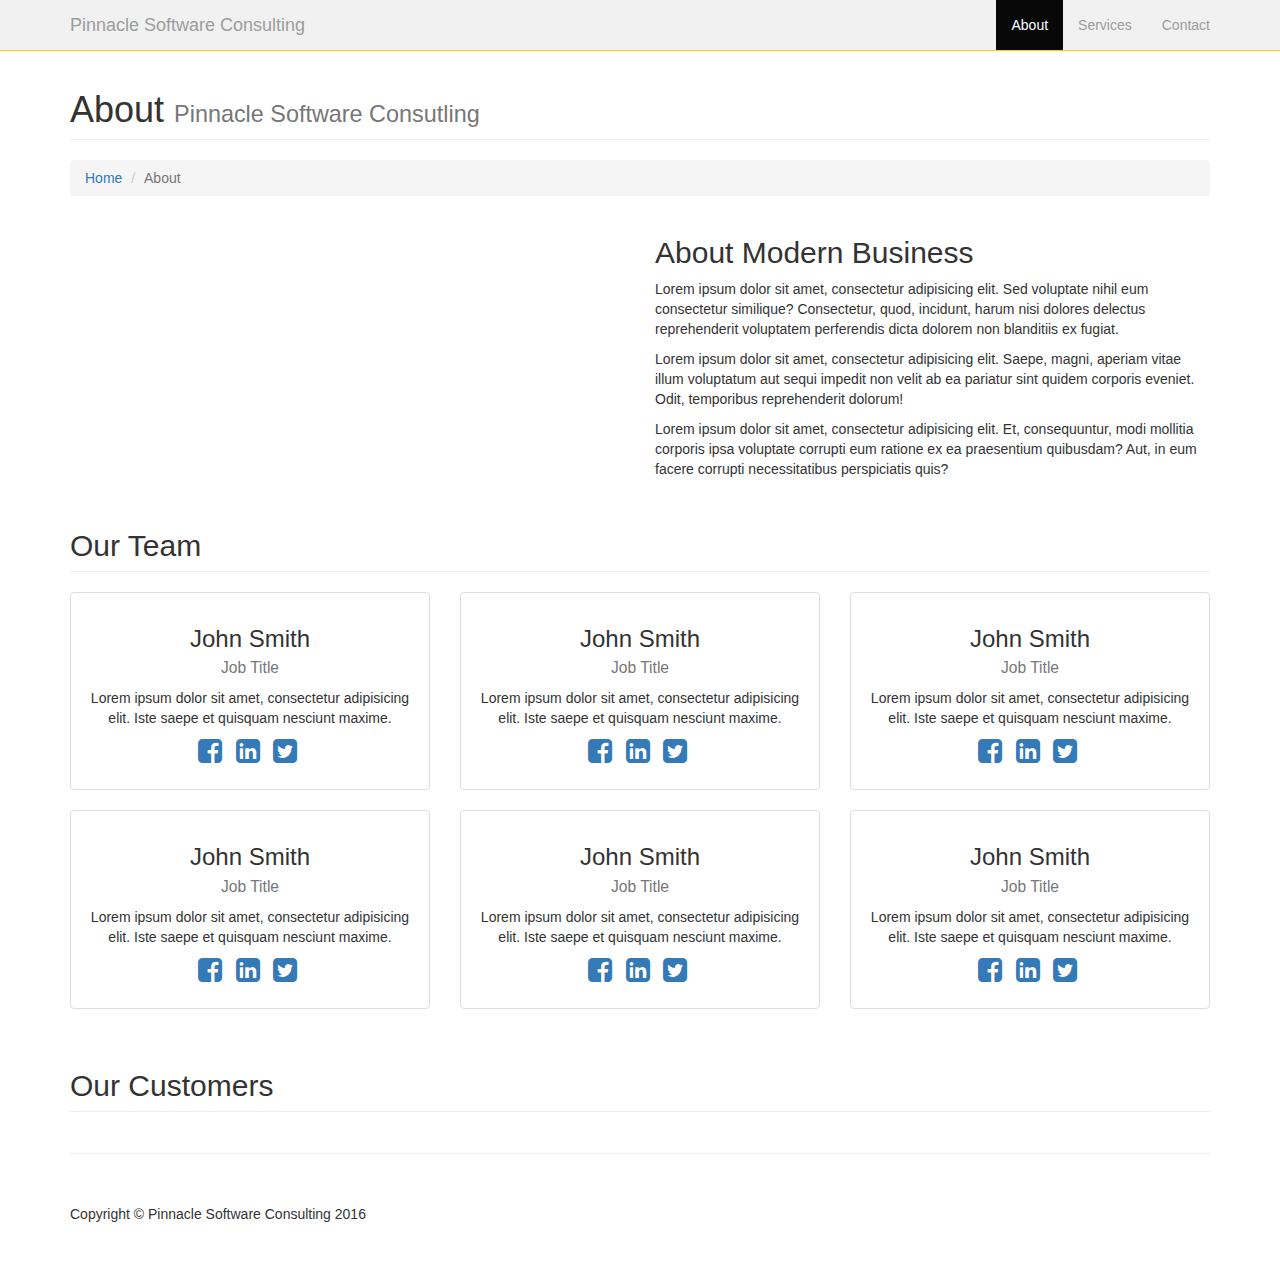
==== about.html @ 913c2475 "Init commit" ====
<!DOCTYPE html>
<html lang="en">

<head>

    <meta charset="utf-8">
    <meta http-equiv="X-UA-Compatible" content="IE=edge">
    <meta name="viewport" content="width=device-width, initial-scale=1">
    <meta name="description" content="Pinnacle Software Consulting website made by Revampia">
    <meta name="author" content="Asad Imtiaz - Revampia">

    <title>Pinnacle Software Consulting</title>

    <!-- Bootstrap Core CSS -->
    <link href="css/bootstrap.min.css" rel="stylesheet">

    <!-- Custom CSS -->
    <link href="css/modern-business.css" rel="stylesheet">

    <!-- Custom Fonts -->
    <link href="font-awesome/css/font-awesome.min.css" rel="stylesheet" type="text/css">

    <!-- HTML5 Shim and Respond.js IE8 support of HTML5 elements and media queries -->
    <!-- WARNING: Respond.js doesn't work if you view the page via file:// -->
    <!--[if lt IE 9]>
        <script src="https://oss.maxcdn.com/libs/html5shiv/3.7.0/html5shiv.js"></script>
        <script src="https://oss.maxcdn.com/libs/respond.js/1.4.2/respond.min.js"></script>
    <![endif]-->

</head>

<body>

    <!-- Navigation -->
    <nav class="navbar navbar-inverse navbar-fixed-top" role="navigation">
        <div class="container">
            <!-- Brand and toggle get grouped for better mobile display -->
            <div class="navbar-header">
                <button type="button" class="navbar-toggle" data-toggle="collapse" data-target="#bs-example-navbar-collapse-1">
                    <span class="sr-only">Toggle navigation</span>
                    <span class="icon-bar"></span>
                    <span class="icon-bar"></span>
                    <span class="icon-bar"></span>
                </button>
                <a class="navbar-brand" href="index.html">Pinnacle Software Consulting</a>
            </div>
            <!-- Collect the nav links, forms, and other content for toggling -->
            <div class="collapse navbar-collapse" id="bs-example-navbar-collapse-1">
                <ul class="nav navbar-nav navbar-right">
                    <li class="active">
                        <a href="about.html">About</a>
                    </li>
                    <li>
                        <a href="services.html">Services</a>
                    </li>
                    <li>
                        <a href="contact.html">Contact</a>
                    </li>
                </ul>
            </div>
            <!-- /.navbar-collapse -->
        </div>
        <!-- /.container -->
    </nav>

    <!-- Page Content -->
    <div class="container">

        <!-- Page Heading/Breadcrumbs -->
        <div class="row">
            <div class="col-lg-12">
                <h1 class="page-header">About
                    <small>Pinnacle Software Consutling</small>
                </h1>
                <ol class="breadcrumb">
                    <li><a href="index.html">Home</a>
                    </li>
                    <li class="active">About</li>
                </ol>
            </div>
        </div>
        <!-- /.row -->

        <!-- Intro Content -->
        <div class="row">
            <div class="col-md-6">
                <img class="img-responsive" src="http://placehold.it/750x450" alt="">
            </div>
            <div class="col-md-6">
                <h2>About Modern Business</h2>
                <p>Lorem ipsum dolor sit amet, consectetur adipisicing elit. Sed voluptate nihil eum consectetur similique? Consectetur, quod, incidunt, harum nisi dolores delectus reprehenderit voluptatem perferendis dicta dolorem non blanditiis ex fugiat.</p>
                <p>Lorem ipsum dolor sit amet, consectetur adipisicing elit. Saepe, magni, aperiam vitae illum voluptatum aut sequi impedit non velit ab ea pariatur sint quidem corporis eveniet. Odit, temporibus reprehenderit dolorum!</p>
                <p>Lorem ipsum dolor sit amet, consectetur adipisicing elit. Et, consequuntur, modi mollitia corporis ipsa voluptate corrupti eum ratione ex ea praesentium quibusdam? Aut, in eum facere corrupti necessitatibus perspiciatis quis?</p>
            </div>
        </div>
        <!-- /.row -->

        <!-- Team Members -->
        <div class="row">
            <div class="col-lg-12">
                <h2 class="page-header">Our Team</h2>
            </div>
            <div class="col-md-4 text-center">
                <div class="thumbnail">
                    <img class="img-responsive" src="http://placehold.it/750x450" alt="">
                    <div class="caption">
                        <h3>John Smith<br>
                            <small>Job Title</small>
                        </h3>
                        <p>Lorem ipsum dolor sit amet, consectetur adipisicing elit. Iste saepe et quisquam nesciunt maxime.</p>
                        <ul class="list-inline">
                            <li><a href="#"><i class="fa fa-2x fa-facebook-square"></i></a>
                            </li>
                            <li><a href="#"><i class="fa fa-2x fa-linkedin-square"></i></a>
                            </li>
                            <li><a href="#"><i class="fa fa-2x fa-twitter-square"></i></a>
                            </li>
                        </ul>
                    </div>
                </div>
            </div>
            <div class="col-md-4 text-center">
                <div class="thumbnail">
                    <img class="img-responsive" src="http://placehold.it/750x450" alt="">
                    <div class="caption">
                        <h3>John Smith<br>
                            <small>Job Title</small>
                        </h3>
                        <p>Lorem ipsum dolor sit amet, consectetur adipisicing elit. Iste saepe et quisquam nesciunt maxime.</p>
                        <ul class="list-inline">
                            <li><a href="#"><i class="fa fa-2x fa-facebook-square"></i></a>
                            </li>
                            <li><a href="#"><i class="fa fa-2x fa-linkedin-square"></i></a>
                            </li>
                            <li><a href="#"><i class="fa fa-2x fa-twitter-square"></i></a>
                            </li>
                        </ul>
                    </div>
                </div>
            </div>
            <div class="col-md-4 text-center">
                <div class="thumbnail">
                    <img class="img-responsive" src="http://placehold.it/750x450" alt="">
                    <div class="caption">
                        <h3>John Smith<br>
                            <small>Job Title</small>
                        </h3>
                        <p>Lorem ipsum dolor sit amet, consectetur adipisicing elit. Iste saepe et quisquam nesciunt maxime.</p>
                        <ul class="list-inline">
                            <li><a href="#"><i class="fa fa-2x fa-facebook-square"></i></a>
                            </li>
                            <li><a href="#"><i class="fa fa-2x fa-linkedin-square"></i></a>
                            </li>
                            <li><a href="#"><i class="fa fa-2x fa-twitter-square"></i></a>
                            </li>
                        </ul>
                    </div>
                </div>
            </div>
            <div class="col-md-4 text-center">
                <div class="thumbnail">
                    <img class="img-responsive" src="http://placehold.it/750x450" alt="">
                    <div class="caption">
                        <h3>John Smith<br>
                            <small>Job Title</small>
                        </h3>
                        <p>Lorem ipsum dolor sit amet, consectetur adipisicing elit. Iste saepe et quisquam nesciunt maxime.</p>
                        <ul class="list-inline">
                            <li><a href="#"><i class="fa fa-2x fa-facebook-square"></i></a>
                            </li>
                            <li><a href="#"><i class="fa fa-2x fa-linkedin-square"></i></a>
                            </li>
                            <li><a href="#"><i class="fa fa-2x fa-twitter-square"></i></a>
                            </li>
                        </ul>
                    </div>
                </div>
            </div>
            <div class="col-md-4 text-center">
                <div class="thumbnail">
                    <img class="img-responsive" src="http://placehold.it/750x450" alt="">
                    <div class="caption">
                        <h3>John Smith<br>
                            <small>Job Title</small>
                        </h3>
                        <p>Lorem ipsum dolor sit amet, consectetur adipisicing elit. Iste saepe et quisquam nesciunt maxime.</p>
                        <ul class="list-inline">
                            <li><a href="#"><i class="fa fa-2x fa-facebook-square"></i></a>
                            </li>
                            <li><a href="#"><i class="fa fa-2x fa-linkedin-square"></i></a>
                            </li>
                            <li><a href="#"><i class="fa fa-2x fa-twitter-square"></i></a>
                            </li>
                        </ul>
                    </div>
                </div>
            </div>
            <div class="col-md-4 text-center">
                <div class="thumbnail">
                    <img class="img-responsive" src="http://placehold.it/750x450" alt="">
                    <div class="caption">
                        <h3>John Smith<br>
                            <small>Job Title</small>
                        </h3>
                        <p>Lorem ipsum dolor sit amet, consectetur adipisicing elit. Iste saepe et quisquam nesciunt maxime.</p>
                        <ul class="list-inline">
                            <li><a href="#"><i class="fa fa-2x fa-facebook-square"></i></a>
                            </li>
                            <li><a href="#"><i class="fa fa-2x fa-linkedin-square"></i></a>
                            </li>
                            <li><a href="#"><i class="fa fa-2x fa-twitter-square"></i></a>
                            </li>
                        </ul>
                    </div>
                </div>
            </div>
        </div>
        <!-- /.row -->

        <!-- Our Customers -->
        <div class="row">
            <div class="col-lg-12">
                <h2 class="page-header">Our Customers</h2>
            </div>
            <div class="col-md-2 col-sm-4 col-xs-6">
                <img class="img-responsive customer-img" src="http://placehold.it/500x300" alt="">
            </div>
            <div class="col-md-2 col-sm-4 col-xs-6">
                <img class="img-responsive customer-img" src="http://placehold.it/500x300" alt="">
            </div>
            <div class="col-md-2 col-sm-4 col-xs-6">
                <img class="img-responsive customer-img" src="http://placehold.it/500x300" alt="">
            </div>
            <div class="col-md-2 col-sm-4 col-xs-6">
                <img class="img-responsive customer-img" src="http://placehold.it/500x300" alt="">
            </div>
            <div class="col-md-2 col-sm-4 col-xs-6">
                <img class="img-responsive customer-img" src="http://placehold.it/500x300" alt="">
            </div>
            <div class="col-md-2 col-sm-4 col-xs-6">
                <img class="img-responsive customer-img" src="http://placehold.it/500x300" alt="">
            </div>
        </div>
        <!-- /.row -->

        <hr>

        <!-- Footer -->
        <footer>
            <div class="row">
                <div class="col-lg-12">
                    <p>Copyright &copy; Pinnacle Software Consulting 2016</p>
                </div>
            </div>
        </footer>

    </div>
    <!-- /.container -->

    <!-- jQuery -->
    <script src="js/jquery.js"></script>

    <!-- Bootstrap Core JavaScript -->
    <script src="js/bootstrap.min.js"></script>

</body>

</html>
---- css/modern-business.css ----
/*!
 * Start Bootstrap - Modern Business HTML Template (http://startbootstrap.com)
 * Code licensed under the Apache License v2.0.
 * For details, see http://www.apache.org/licenses/LICENSE-2.0.
 */

/* Global Styles */

html,
body {
    height: 100%;
}

body {
    padding-top: 50px; /* Required padding for .navbar-fixed-top. Remove if using .navbar-static-top. Change if height of navigation changes. */
}

.img-portfolio {
    margin-bottom: 30px;
}

.img-hover:hover {
    opacity: 0.8;
}

/* Home Page Carousel */

header.carousel {
    height: 50%;
}

header.carousel .item,
header.carousel .item.active,
header.carousel .carousel-inner {
    height: 100%;
}

header.carousel .fill {
    width: 100%;
    height: 100%;
    background-position: center;
    background-size: cover;
}

/* 404 Page Styles */

.error-404 {
    font-size: 100px;
}

/* Pricing Page Styles */

.price {
    display: block;
    font-size: 50px;
    line-height: 50px;
}

.price sup {
    top: -20px;
    left: 2px;
    font-size: 20px;
}

.period {
    display: block;
    font-style: italic;
}

/* Footer Styles */

footer {
    margin: 50px 0;
}

/* Responsive Styles */

@media(max-width:991px) {
    .customer-img,
    .img-related {
        margin-bottom: 30px;
    }
}

@media(max-width:767px) {
    .img-portfolio {
        margin-bottom: 15px;
    }

    header.carousel .carousel {
        height: 70%;
    }
}
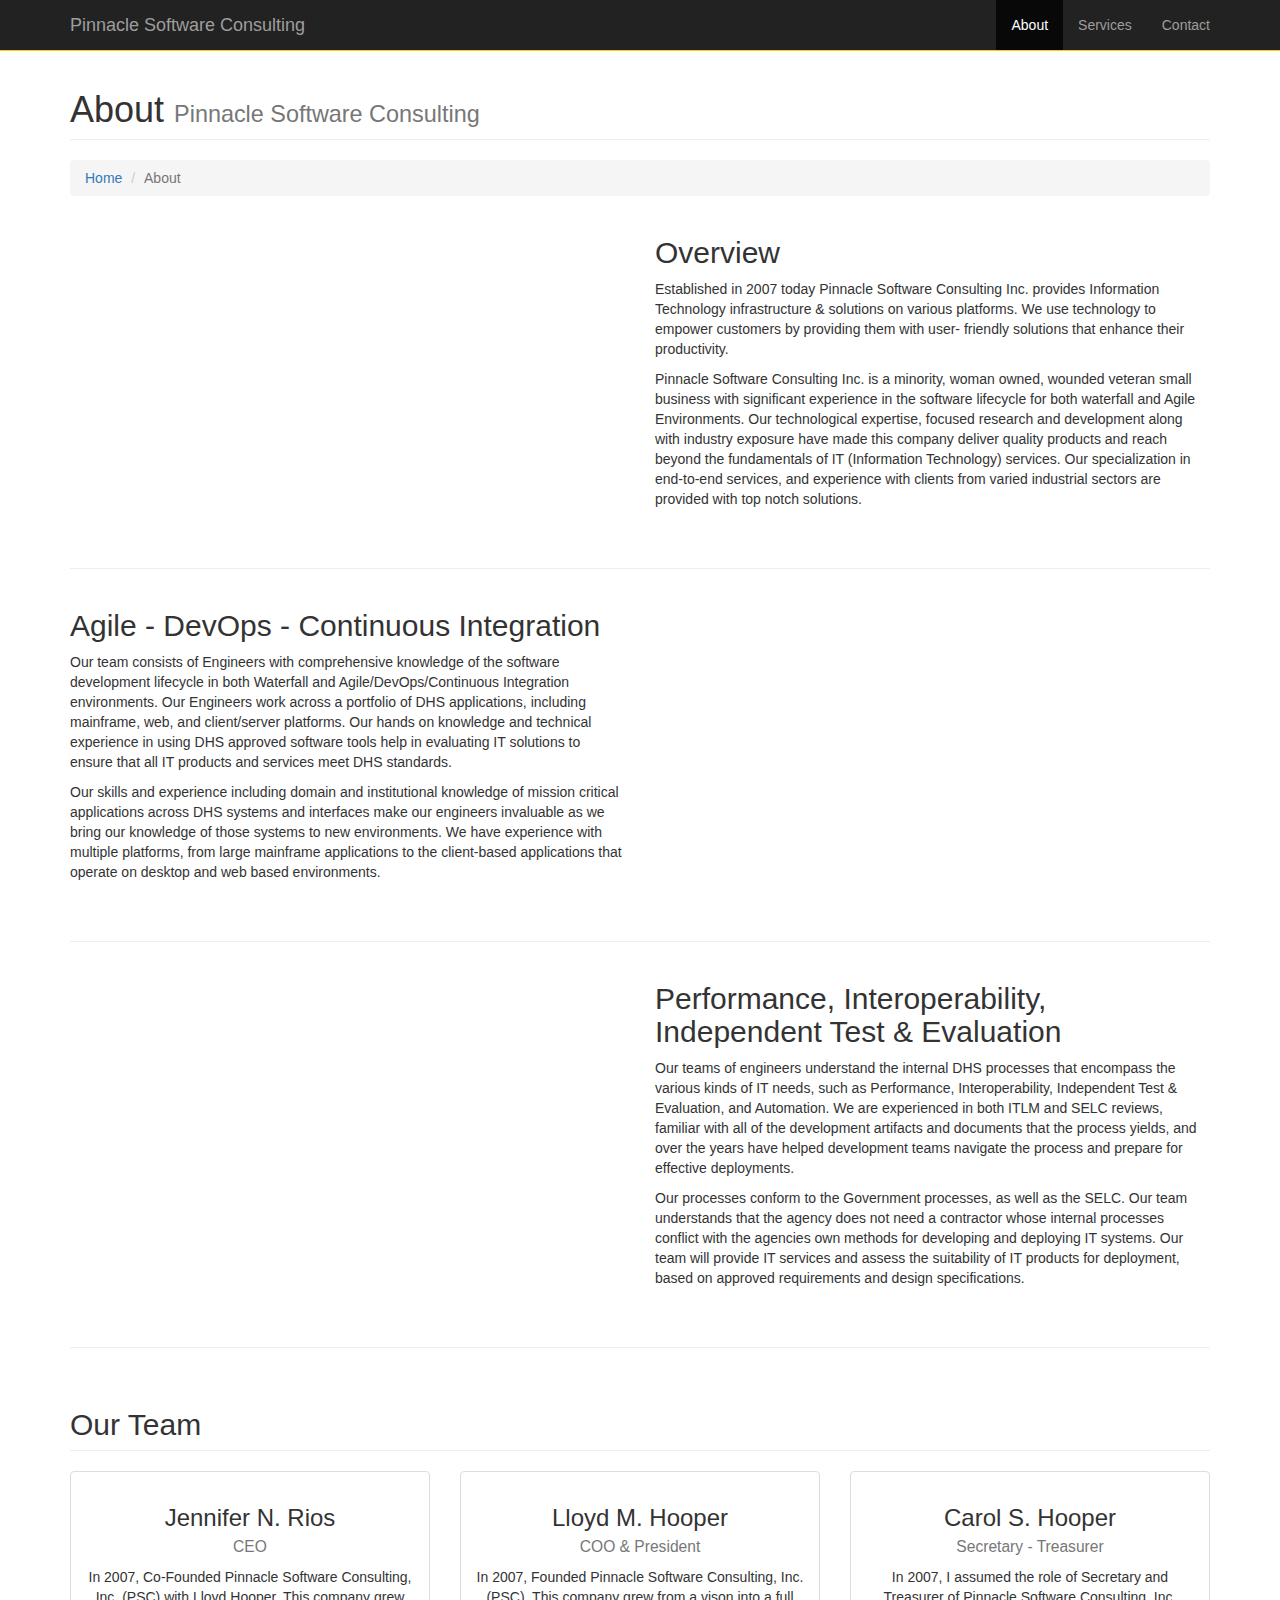
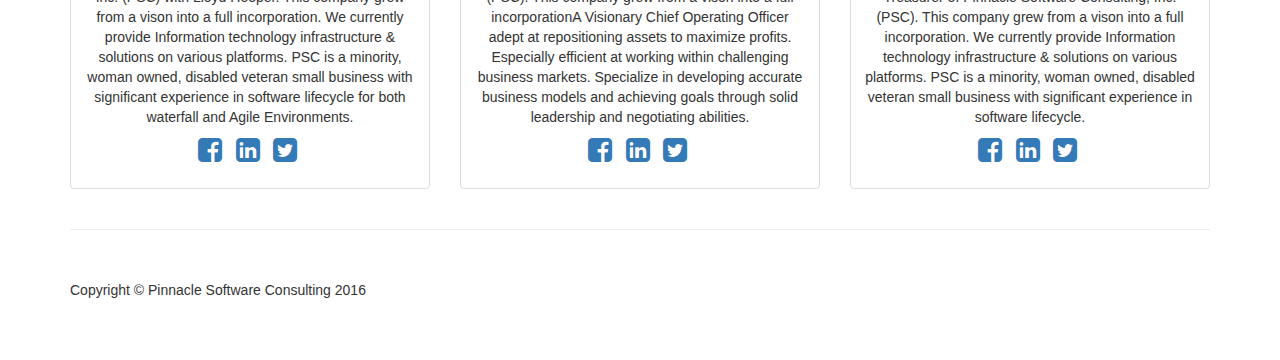
==== commit 776110c5: "Minor changes to the code" ====
--- a/about.html
+++ b/about.html
@@ -70,7 +70,7 @@
         <div class="row">
             <div class="col-lg-12">
                 <h1 class="page-header">About
-                    <small>Pinnacle Software Consutling</small>
+                    <small>Pinnacle Software Consulting</small>
                 </h1>
                 <ol class="breadcrumb">
                     <li><a href="index.html">Home</a>
@@ -81,19 +81,62 @@
         </div>
         <!-- /.row -->
 
-        <!-- Intro Content -->
+        <!-- Intro Content 1 -->
         <div class="row">
             <div class="col-md-6">
                 <img class="img-responsive" src="http://placehold.it/750x450" alt="">
             </div>
             <div class="col-md-6">
-                <h2>About Modern Business</h2>
-                <p>Lorem ipsum dolor sit amet, consectetur adipisicing elit. Sed voluptate nihil eum consectetur similique? Consectetur, quod, incidunt, harum nisi dolores delectus reprehenderit voluptatem perferendis dicta dolorem non blanditiis ex fugiat.</p>
-                <p>Lorem ipsum dolor sit amet, consectetur adipisicing elit. Saepe, magni, aperiam vitae illum voluptatum aut sequi impedit non velit ab ea pariatur sint quidem corporis eveniet. Odit, temporibus reprehenderit dolorum!</p>
-                <p>Lorem ipsum dolor sit amet, consectetur adipisicing elit. Et, consequuntur, modi mollitia corporis ipsa voluptate corrupti eum ratione ex ea praesentium quibusdam? Aut, in eum facere corrupti necessitatibus perspiciatis quis?</p>
-            </div>
-        </div>
-        <!-- /.row -->
+                <h2>Overview</h2>
+                <p>Established in 2007 today Pinnacle Software Consulting Inc. provides Information Technology infrastructure &amp; solutions on various platforms. We use technology to empower customers by providing them with user- friendly solutions that enhance their productivity. </p>
+                <p>Pinnacle Software Consulting Inc. is a minority, woman owned, wounded veteran small business with significant experience in the software lifecycle for both waterfall and Agile Environments. Our technological expertise, focused research and development along with industry exposure have made this company deliver quality products and reach beyond the fundamentals of IT (Information Technology) services.  Our specialization in end-to-end services, and experience with clients from varied industrial sectors are provided with top notch solutions.</p>
+            </div>
+        </div>
+        <!-- /.row -->
+
+        <div class="row">
+            <div class="col-lg-12">
+                <h2 class="page-header"></h2>
+              </div>
+        </div>
+
+        <!-- Intro Content 2 -->
+        <div class="row">
+            <div class="col-md-6">
+                <h2>Agile - DevOps - Continuous Integration </h2>
+                <p>Our team consists of Engineers with comprehensive knowledge of the software development lifecycle in both Waterfall and Agile/DevOps/Continuous Integration environments. Our Engineers work across a portfolio of DHS applications, including mainframe, web, and client/server platforms. Our hands on knowledge and technical experience in using DHS approved software tools help in evaluating IT solutions to ensure that all IT products and services meet DHS standards.</P>
+                <p>Our skills and experience including domain and institutional knowledge of mission critical applications across DHS systems and interfaces make our engineers invaluable as we bring our knowledge of those systems to new environments.  We have experience with multiple platforms, from large mainframe applications to the client-based applications that operate on desktop and web based environments.</p>
+            </div>
+            <div class="col-md-6">
+                <img class="img-responsive" src="http://placehold.it/750x450" alt="">
+            </div>
+        </div>
+        <!-- /.row -->
+
+        <div class="row">
+            <div class="col-lg-12">
+                <h2 class="page-header"></h2>
+              </div>
+        </div>
+
+        <!-- Intro Content 3 -->
+        <div class="row">
+            <div class="col-md-6">
+                <img class="img-responsive" src="http://placehold.it/750x450" alt="">
+            </div>
+            <div class="col-md-6">
+                <h2>Performance, Interoperability, Independent Test &amp; Evaluation</h2>
+                <p>Our teams of engineers understand the internal DHS processes that encompass the various kinds of IT needs, such as Performance, Interoperability, Independent Test & Evaluation, and Automation. We are experienced in both ITLM and SELC reviews, familiar with all of the development artifacts and documents that the process yields, and over the years have helped development teams navigate the process and prepare for effective deployments.</p>
+                <p>Our processes conform to the Government processes, as well as the SELC. Our team understands that the agency does not need a contractor whose internal processes conflict with the agencies own methods for developing and deploying IT systems.  Our team will provide IT services and assess the suitability of IT products for deployment, based on approved requirements and design specifications.</p>
+            </div>
+        </div>
+        <!-- /.row -->
+
+        <div class="row">
+            <div class="col-lg-12">
+                <h2 class="page-header"></h2>
+              </div>
+        </div>
 
         <!-- Team Members -->
         <div class="row">
@@ -104,10 +147,10 @@
                 <div class="thumbnail">
                     <img class="img-responsive" src="http://placehold.it/750x450" alt="">
                     <div class="caption">
-                        <h3>John Smith<br>
-                            <small>Job Title</small>
+                        <h3>Jennifer N. Rios<br>
+                            <small>CEO</small>
                         </h3>
-                        <p>Lorem ipsum dolor sit amet, consectetur adipisicing elit. Iste saepe et quisquam nesciunt maxime.</p>
+                        <p>In 2007, Co-Founded Pinnacle Software Consulting, Inc. (PSC) with Lloyd Hooper. This company grew from a vison into a full incorporation. We currently provide Information technology infrastructure &amp; solutions on various platforms. PSC is a minority, woman owned, disabled veteran small business with significant experience in software lifecycle for both waterfall and Agile Environments.</p>
                         <ul class="list-inline">
                             <li><a href="#"><i class="fa fa-2x fa-facebook-square"></i></a>
                             </li>
@@ -123,10 +166,10 @@
                 <div class="thumbnail">
                     <img class="img-responsive" src="http://placehold.it/750x450" alt="">
                     <div class="caption">
-                        <h3>John Smith<br>
-                            <small>Job Title</small>
+                        <h3>Lloyd M. Hooper<br>
+                            <small>COO &amp; President</small>
                         </h3>
-                        <p>Lorem ipsum dolor sit amet, consectetur adipisicing elit. Iste saepe et quisquam nesciunt maxime.</p>
+                        <p>In 2007, Founded Pinnacle Software Consulting, Inc. (PSC). This company grew from a vison into a full incorporationA Visionary Chief Operating Officer adept at repositioning assets to maximize profits. Especially efficient at working within challenging business markets. Specialize in developing accurate business models and achieving goals through solid leadership and negotiating abilities.</p>
                         <ul class="list-inline">
                             <li><a href="#"><i class="fa fa-2x fa-facebook-square"></i></a>
                             </li>
@@ -142,10 +185,10 @@
                 <div class="thumbnail">
                     <img class="img-responsive" src="http://placehold.it/750x450" alt="">
                     <div class="caption">
-                        <h3>John Smith<br>
-                            <small>Job Title</small>
+                        <h3>Carol S. Hooper<br>
+                            <small>Secretary - Treasurer</small>
                         </h3>
-                        <p>Lorem ipsum dolor sit amet, consectetur adipisicing elit. Iste saepe et quisquam nesciunt maxime.</p>
+                        <p>In 2007, I assumed the role of Secretary and Treasurer of Pinnacle Software Consulting, Inc. (PSC). This company grew from a vison into a full incorporation. We currently provide Information technology infrastructure & solutions on various platforms. PSC is a minority, woman owned, disabled veteran small business with significant experience in software lifecycle.<p>
                         <ul class="list-inline">
                             <li><a href="#"><i class="fa fa-2x fa-facebook-square"></i></a>
                             </li>
@@ -156,89 +199,6 @@
                         </ul>
                     </div>
                 </div>
-            </div>
-            <div class="col-md-4 text-center">
-                <div class="thumbnail">
-                    <img class="img-responsive" src="http://placehold.it/750x450" alt="">
-                    <div class="caption">
-                        <h3>John Smith<br>
-                            <small>Job Title</small>
-                        </h3>
-                        <p>Lorem ipsum dolor sit amet, consectetur adipisicing elit. Iste saepe et quisquam nesciunt maxime.</p>
-                        <ul class="list-inline">
-                            <li><a href="#"><i class="fa fa-2x fa-facebook-square"></i></a>
-                            </li>
-                            <li><a href="#"><i class="fa fa-2x fa-linkedin-square"></i></a>
-                            </li>
-                            <li><a href="#"><i class="fa fa-2x fa-twitter-square"></i></a>
-                            </li>
-                        </ul>
-                    </div>
-                </div>
-            </div>
-            <div class="col-md-4 text-center">
-                <div class="thumbnail">
-                    <img class="img-responsive" src="http://placehold.it/750x450" alt="">
-                    <div class="caption">
-                        <h3>John Smith<br>
-                            <small>Job Title</small>
-                        </h3>
-                        <p>Lorem ipsum dolor sit amet, consectetur adipisicing elit. Iste saepe et quisquam nesciunt maxime.</p>
-                        <ul class="list-inline">
-                            <li><a href="#"><i class="fa fa-2x fa-facebook-square"></i></a>
-                            </li>
-                            <li><a href="#"><i class="fa fa-2x fa-linkedin-square"></i></a>
-                            </li>
-                            <li><a href="#"><i class="fa fa-2x fa-twitter-square"></i></a>
-                            </li>
-                        </ul>
-                    </div>
-                </div>
-            </div>
-            <div class="col-md-4 text-center">
-                <div class="thumbnail">
-                    <img class="img-responsive" src="http://placehold.it/750x450" alt="">
-                    <div class="caption">
-                        <h3>John Smith<br>
-                            <small>Job Title</small>
-                        </h3>
-                        <p>Lorem ipsum dolor sit amet, consectetur adipisicing elit. Iste saepe et quisquam nesciunt maxime.</p>
-                        <ul class="list-inline">
-                            <li><a href="#"><i class="fa fa-2x fa-facebook-square"></i></a>
-                            </li>
-                            <li><a href="#"><i class="fa fa-2x fa-linkedin-square"></i></a>
-                            </li>
-                            <li><a href="#"><i class="fa fa-2x fa-twitter-square"></i></a>
-                            </li>
-                        </ul>
-                    </div>
-                </div>
-            </div>
-        </div>
-        <!-- /.row -->
-
-        <!-- Our Customers -->
-        <div class="row">
-            <div class="col-lg-12">
-                <h2 class="page-header">Our Customers</h2>
-            </div>
-            <div class="col-md-2 col-sm-4 col-xs-6">
-                <img class="img-responsive customer-img" src="http://placehold.it/500x300" alt="">
-            </div>
-            <div class="col-md-2 col-sm-4 col-xs-6">
-                <img class="img-responsive customer-img" src="http://placehold.it/500x300" alt="">
-            </div>
-            <div class="col-md-2 col-sm-4 col-xs-6">
-                <img class="img-responsive customer-img" src="http://placehold.it/500x300" alt="">
-            </div>
-            <div class="col-md-2 col-sm-4 col-xs-6">
-                <img class="img-responsive customer-img" src="http://placehold.it/500x300" alt="">
-            </div>
-            <div class="col-md-2 col-sm-4 col-xs-6">
-                <img class="img-responsive customer-img" src="http://placehold.it/500x300" alt="">
-            </div>
-            <div class="col-md-2 col-sm-4 col-xs-6">
-                <img class="img-responsive customer-img" src="http://placehold.it/500x300" alt="">
             </div>
         </div>
         <!-- /.row -->
